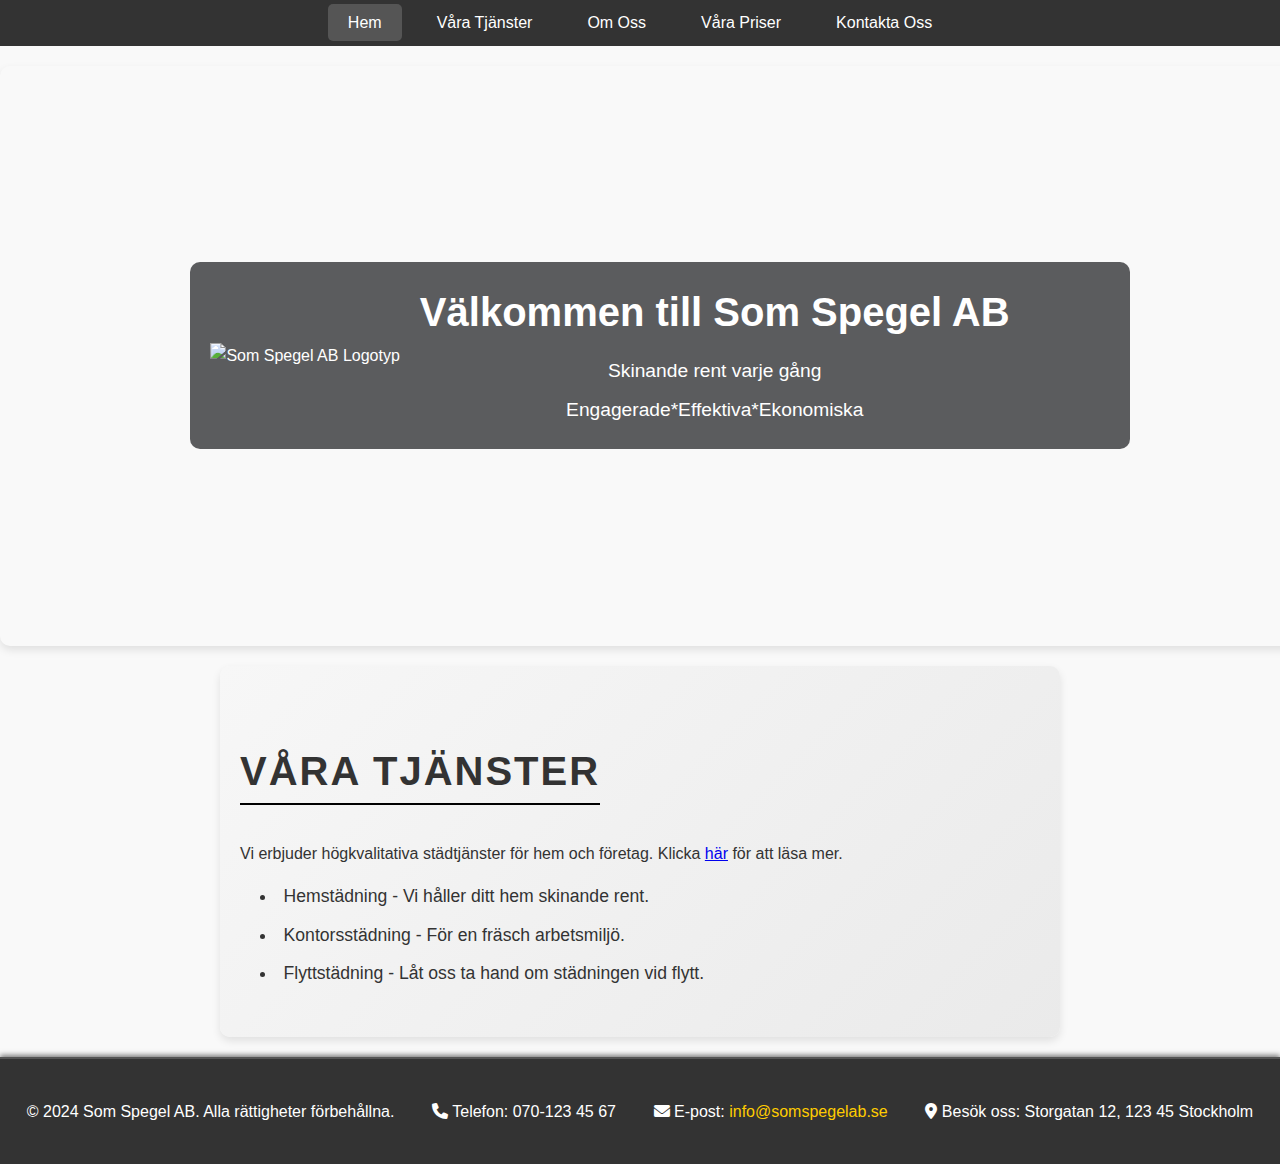
==== index.html @ ae4349ba "Add files via upload" ====
<!DOCTYPE html>
<html lang="sv">
<head>
    <meta charset="UTF-8">
    <meta name="viewport" content="width=device-width, initial-scale=1.0">
    <title>Som Spegel AB - Städtjänster</title>
    <link rel="stylesheet" href="style.css">
    <link href="https://cdnjs.cloudflare.com/ajax/libs/font-awesome/6.0.0-beta3/css/all.min.css" rel="stylesheet">
</head>
<body id="index">
    <!-- Navigeringsmeny -->
    <nav>
        <ul>
            <li><a href="index.html" class="active">Hem</a></li>
            <li><a href="tjanster.html">Våra Tjänster</a></li>
            <li><a href="om-oss.html">Om Oss</a></li>
            <li><a href="priser.html">Våra Priser</a></li>
            <li><a href="kontakt.html">Kontakta Oss</a></li>
        </ul>
    </nav>

    <!-- Hero-sektion -->
    <section id="hero">
        <div class="hero-content">
            <img src="images/logo2.png" alt="Som Spegel AB Logotyp" class="hero-logo">
            <div class="hero-text">
                <h1>Välkommen till Som Spegel AB</h1>
                <p>Skinande rent varje gång</p>
                <p>Engagerade*Effektiva*Ekonomiska</p>
            </div>
        </div>
    </section>

    <!-- Kort beskrivning av tjänster -->
    <section id="services-overview">
        <h2>Våra Tjänster</h2>
        <p>Vi erbjuder högkvalitativa städtjänster för hem och företag. Klicka <a href="tjanster.html">här</a> för att läsa mer.</p>
        <ul>
            <li>Hemstädning - Vi håller ditt hem skinande rent.</li>
            <li>Kontorsstädning - För en fräsch arbetsmiljö.</li>
            <li>Flyttstädning - Låt oss ta hand om städningen vid flytt.</li>
        </ul>
    </section>

    <!-- Footer -->
    <footer>
    <p>© 2024 Som Spegel AB. Alla rättigheter förbehållna.</p>
    <p><i class="fas fa-phone"></i> Telefon: 070-123 45 67</p>
    <p><i class="fas fa-envelope"></i> E-post: <a href="mailto:info@somspegelab.se">info@somspegelab.se</a></p>
    <p><i class="fas fa-map-marker-alt"></i> Besök oss: Storgatan 12, 123 45 Stockholm</p>
</footer>
</body>
</html>
---- style.css ----
/* Allmän styling */
body {
    font-family: Arial, sans-serif;
    margin: 0;
    padding: 0;
    background-color: #f9f9f9;
    color: #333;
    line-height: 1.6;
}

/* Navigeringsmeny */
nav {
    background-color: #333;
    padding: 10px 0;
}
nav ul {
    list-style: none;
    margin: 0;
    padding: 0;
    display: flex;
    justify-content: center;
    gap: 15px;
}
nav li {
    display: inline;
}
nav a {
    color: white;
    text-decoration: none;
    padding: 10px 20px;
    border-radius: 5px;
}
nav a:hover, nav a.active {
    background-color: #555;
}

/* Generell styling för sektioner */
/* Sektion med subtil bakgrund och skugga */
section {
    background: linear-gradient(135deg, #f7f7f7, #eaeaea); /* Ljusgrå gradient */
    padding: 40px 20px;
    border-radius: 10px; /* Rundade hörn */
    box-shadow: 0 4px 8px rgba(0, 0, 0, 0.1); /* Mjuk skugga */
    margin: 20px auto;
    max-width: 800px; /* Begränsa bredden för en renare layout */
}

/* Titelstil */
section h2 {
    font-size: 2.5em;
    text-transform: uppercase;
    letter-spacing: 2px;
    color: #333;
    border-bottom: 2px solid #000;
    display: inline-block;
    margin-bottom: 20px;
}

/* Lista med ikoner */
section ul, section ol {
    margin: 10px 0 10px 20px;
    padding: 0;
    list-style-position: inside;
    font-size: 1.1em;
}

section ul li {
    margin-bottom: 10px;
}

section ul li i {
    color: #000; /* Svart ikonfärg */
    margin-right: 10px;
}

/* Modern tabellstil */
section table {
    width: 100%;
    border-collapse: collapse;
    background-color: #fff;
    margin: 20px 0;
    border-radius: 10px; /* Rundade hörn */
    overflow: hidden; /* För att runda hörn på hela tabellen */
    font-size: 1em;
}

section table th, section table td {
    padding: 15px;
    text-align: left;
    border-bottom: 1px solid #ddd; /* Subtila linjer */
}

section table th {
    background-color: #f4f4f4; /* Ljus bakgrund för rubriker */
    font-weight: bold;
    color: #333;
}

section table tr:nth-child(even) {
    background-color: #f9f9f9; /* Diskret randning för rader */
}

section table tr:hover {
    background-color: #f1f1f1; /* Ljus ton vid hovring */
}

/* Centrerar innehållet */
section .content {
    text-align: left; /* Vänsterjusterar text */
    line-height: 1.6; /* För bättre läsbarhet */
}
/* Hero-sektion */
#hero {
    width: 100%; /* Täcker hela sidbredden */
    max-width: none; /* Åsidosätter den generella max-bredden */
    height: 500px; /* Justera höjden efter behov */
    background-size: cover; /* Skalar bakgrundsbilden korrekt */
    background-position: center; /* Centrerar bakgrundsbilden */
    display: flex; /* Flexbox för centrering av innehåll */
    align-items: center; /* Vertikal centrering */
    justify-content: center; /* Horisontell centrering */
    position: relative;
}

.hero-content {
    background-color: rgba(51, 53, 55, 0.8); /* Mörk overlay */
    color: white; /* Vit text */
    padding: 20px 120px 20px 20px; /* Padding med plats för högerjustering */
    border-radius: 10px; /* Rundade hörn */
    display: flex; /* Flexbox för att placera logotyp och text sida vid sida */
    align-items: center; /* Vertikal centrering */
    justify-content: center; /* Horisontell centrering av hela innehållet */
    gap: 20px; /* Skapar mellanrum mellan logotyp och text */
    max-width: 1200px; /* Begränsar bredden på innehållet */
    margin: 0 auto; /* Centrera hela textrutan horisontellt */
}

.hero-logo {
    max-width: 200px; /* Begränsar logotypens storlek */
    height: auto; /* Bevarar proportionerna */
    margin-left: 0; /* Ta bort eventuell extra marginal till vänster */
    padding: 0; /* Ta bort extra padding */
}

.hero-text {
    display: flex; /* Flexbox för textinnehåll */
    flex-direction: column; /* Staplar rubrik och stycken vertikalt */
    text-align: center; /* Centrerar texten */
    line-height: 1.5; /* För bättre läsbarhet */
}

.hero-text h1 {
    font-size: 2.5em; /* Rubrikstorlek */
    margin: 0 0 10px; /* Avstånd under rubriken */
}

.hero-text p {
    font-size: 1.2em; /* Styckestorlek */
    margin: 5px 0; /* Avstånd mellan stycken */
}

/* Specifika hero-bilder */
body#index #hero {
    background-image: url('images/hero-kitchen2.jpg');
}
body#tjanster #hero {
    background-image: url('images/tjanster.png');
}
body#om-oss #hero {
    background-image: url('images/about-us.png');
}
body#priser #hero {
    background-image: url('images/priser.png');
}
body#kontakt #hero {
    background-image: url('images/kontakt.png');
}
/* Footer */
footer {
    background-color: #333; /* Mörk bakgrund */
    color: white; /* Vit textfärg */
    text-align: center; /* Centrerar text */
    padding: 2em 1em; /* Avstånd inuti foten */
    display: flex;
    flex-direction: column; /* Staplar innehållet på små skärmar */
    gap: 1em; /* Skapar mellanrum mellan rader */
    border-top: 2px solid #555; /* Subtil linje ovanför foten */
    box-shadow: 0 -2px 5px rgba(0, 0, 0, 0.5); /* Skugga för djup */
}

footer p {
    margin: 0.5em 0; /* Avstånd mellan stycken */
}

/* Länkar i foten */
footer a {
    color: #ffcc00; /* Ljusgul färg som är lättläst på mörk bakgrund */
    text-decoration: none; /* Ingen understrykning som standard */
}

footer a:hover {
    color: #fff; /* Vit färg vid hovring */
    text-decoration: underline; /* Understrykning vid hovring */
}

/* Responsiv layout för foten */
@media (min-width: 768px) {
    footer {
        flex-direction: row; /* Gör innehållet horisontellt på större skärmar */
        justify-content: space-around; /* Sprider ut innehållet jämnt */
    }
}

@media (max-width: 768px) {
    .hero-content {
        flex-direction: column; /* Staplar logotyp och text */
        text-align: center;
    }
    .hero-logo {
        margin-bottom: 10px; /* Avstånd mellan logotyp och text */
    }
}
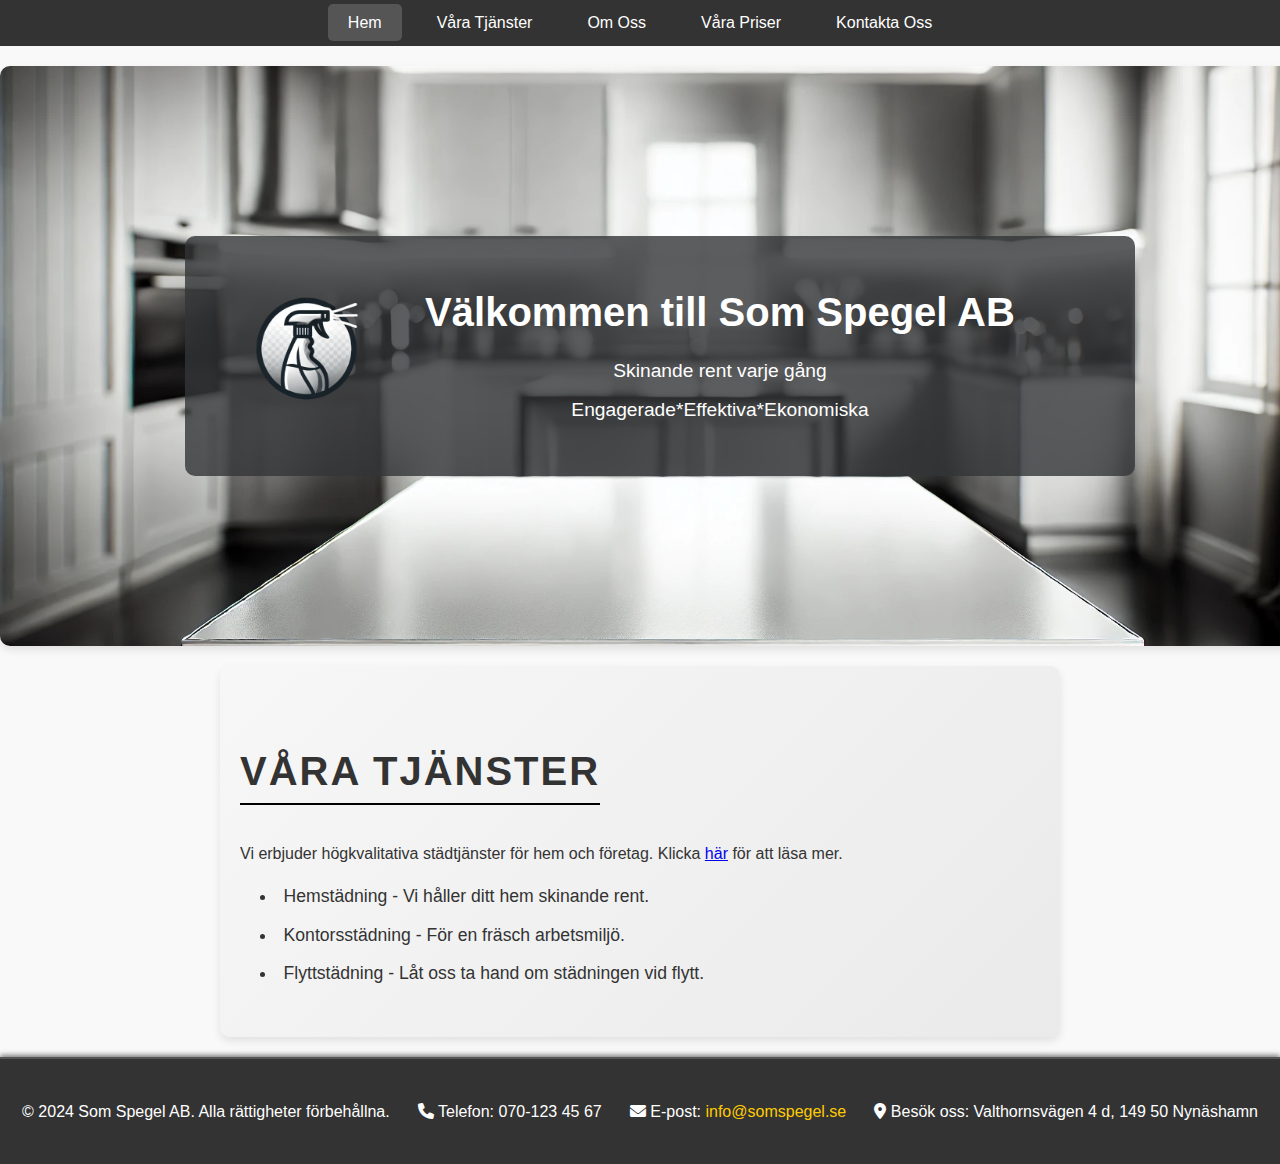
==== commit 15a3fc9b: "Update index.html" ====
--- a/index.html
+++ b/index.html
@@ -46,8 +46,8 @@
     <footer>
     <p>© 2024 Som Spegel AB. Alla rättigheter förbehållna.</p>
     <p><i class="fas fa-phone"></i> Telefon: 070-123 45 67</p>
-    <p><i class="fas fa-envelope"></i> E-post: <a href="mailto:info@somspegelab.se">info@somspegelab.se</a></p>
-    <p><i class="fas fa-map-marker-alt"></i> Besök oss: Storgatan 12, 123 45 Stockholm</p>
+    <p><i class="fas fa-envelope"></i> E-post: <a href="mailto:info@somspegel.se">info@somspegel.se</a></p>
+    <p><i class="fas fa-map-marker-alt"></i> Besök oss: Valthornsvägen 4 d, 149 50 Nynäshamn</p>
 </footer>
 </body>
 </html>
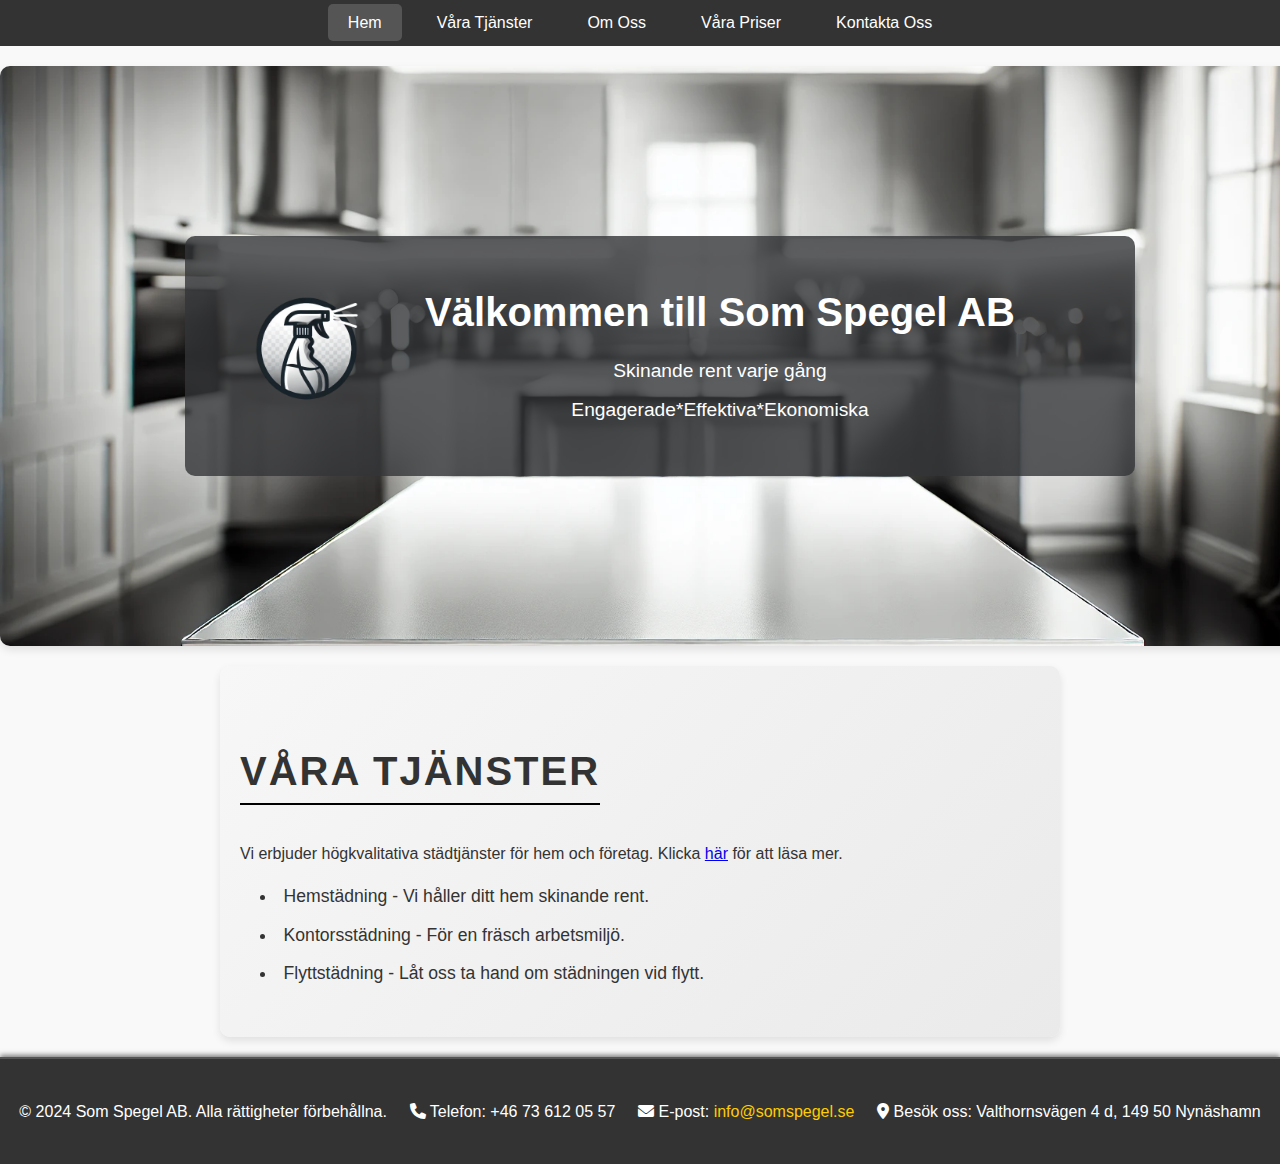
==== commit 80dd7a09: "Update index.html" ====
--- a/index.html
+++ b/index.html
@@ -45,7 +45,7 @@
     <!-- Footer -->
     <footer>
     <p>© 2024 Som Spegel AB. Alla rättigheter förbehållna.</p>
-    <p><i class="fas fa-phone"></i> Telefon: 070-123 45 67</p>
+    <p><i class="fas fa-phone"></i> Telefon: +46 73 612 05 57</p>
     <p><i class="fas fa-envelope"></i> E-post: <a href="mailto:info@somspegel.se">info@somspegel.se</a></p>
     <p><i class="fas fa-map-marker-alt"></i> Besök oss: Valthornsvägen 4 d, 149 50 Nynäshamn</p>
 </footer>
